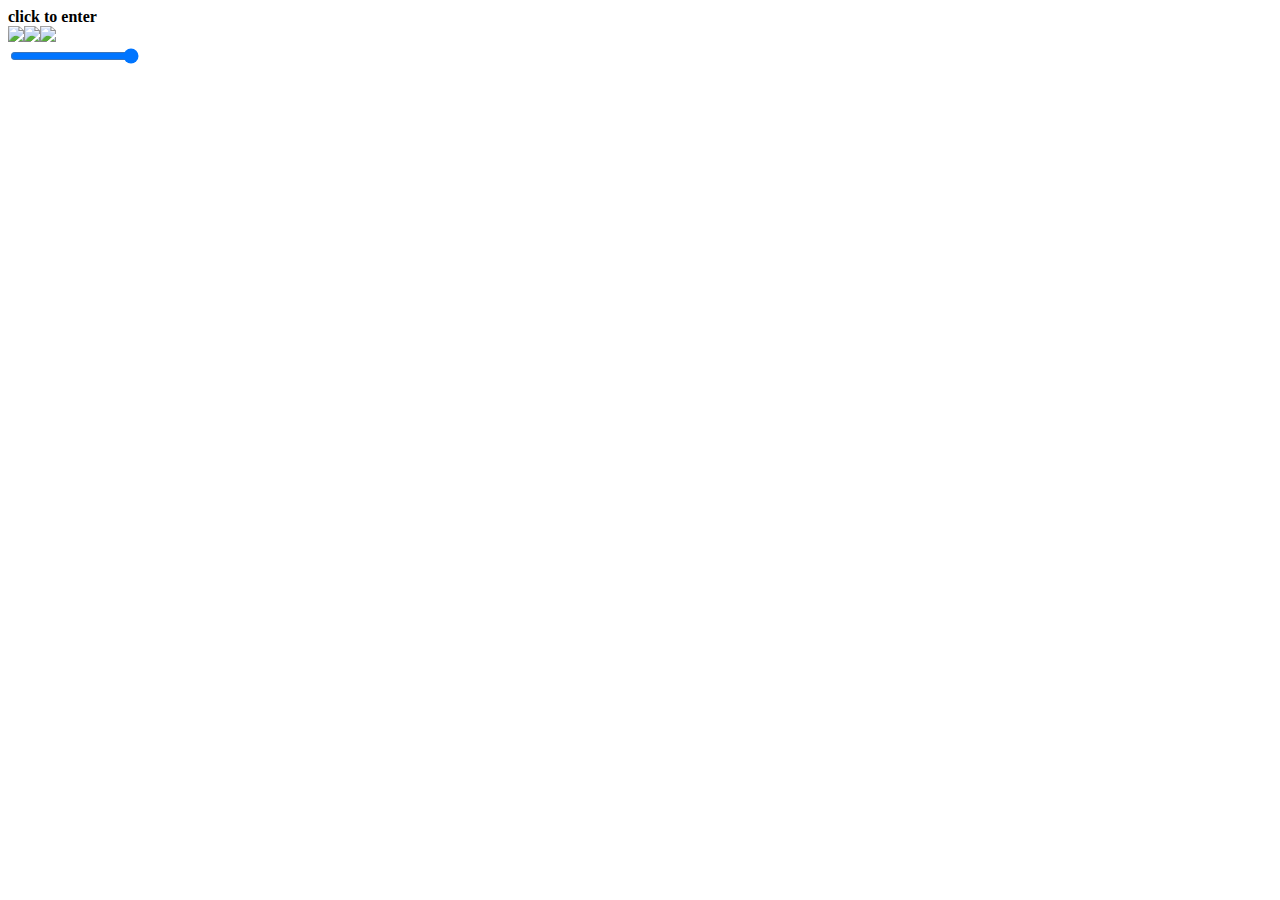
==== index.html @ 8625ef90 "fix" ====
<!DOCTYPE html>
<html>

<!-- Mirrored from u4pak.dev/ by HTTrack Website Copier/3.x [XR&CO'2017], Tue, 01 Nov 2022 12:08:06 GMT -->
<head>
<title>u4pak.dev</title>
<meta content="UE4Pak's Site" property="og:title" />
<meta content="ue4pak.dev" property="og:description" />
<meta content="https://ue4pak.dev" property="og:url" />
<meta content="#D70000" data-react-helmet="true" name="theme-color" />
<meta name="twitter:card" content="summary_large_image">
<meta name="twitter:image" content="assets/media/bg.gif">
<meta name="twitter:image:src" content="assets/media/bg.gif">
<meta property="og:image" content="assets/media/bg.gif">
<meta charset="utf-8">
<link rel="stylesheet" href="assets/css/style-1.css">
<link rel="stylesheet" href="assets/config.css">
<link rel="shortcut icon" type="image/png" href="assets/media/favicon.png">
<meta name="viewport" content="width=device-width, initial-scale=1, shrink-to-fit=no">
</head>
<body>
<div id="enter"><b class="begin">click to enter</b></div>
<div id="main">
<div class="social">
<a href='https://tiktok.com/@ue4pak' target='_blank'><img src='assets/logo/tt.png'></a><a href='https://github.com/ue4pak' target='_blank'><img src='assets/logo/gh.png'></a><a href='https://twitter.com/ue4pak' target='_blank'><img src='assets/logo/tw.png'></a>
</div>

<input type="range" id="volume" value="100">
<script>

const star = [];
const star_x = [];
const star_y = [];
const star_remaining_ticks = [];
const tiny = [];
const tiny_x = [];
const tiny_y = [];
const tiny_remaining_ticks = [];
const sparkles = 250; // total number of stars, same as number of dots
const sparkle_lifetime = 30; // each star lives for twice this, then turns into a dot that also lives twice this
const sparkle_distance = 30; // pixels

// need to cache this because checking document size is slow
let doc_height;
let doc_width;
let sparkles_enabled = null;

// runs AFTER document.addEventListener("DOMContentLoaded", function () {...});
window.onload = function () {

    // cache doc size
    doc_height = document.documentElement.scrollHeight;
    doc_width = document.documentElement.scrollWidth;

    // start animation loop
    animate_sparkles();
    if (sparkles_enabled === null) {
        sparkle(true);
    }
};

// start / stop / toggle the sparkles
function sparkle(enable = null) {
    if (enable === null) {
        sparkles_enabled = !sparkles_enabled;
    } else {
        sparkles_enabled = !!enable;
    }

    if (sparkles_enabled && star.length < sparkles) {
        sparkle_init();
    }
}


// initialize but only if called
function sparkle_destroy() {

    let elem;
    while (tiny.length) {
        elem = tiny.pop();
        if (elem) {
            document.body.removeChild(elem);
        }
    }

    while (star.length) {
        elem = star.pop();
        if (elem) {
            document.body.removeChild(elem);
        }
    }
}


// initialize but only if called
function sparkle_init() {

    // to create one div per star / dot
    function create_div(height, width) {
        const div = document.createElement("div");
        div.style.position = "absolute";
        div.style.height = height + "px";
        div.style.width = width + "px";
        div.style.overflow = "hidden";
        return (div);
    }

    // create stars and dots
    for (let i = 0; i < sparkles; i++) {

        // create div for dot
        const tiny_div = create_div(3, 3);
        tiny_div.style.visibility = "hidden";
        tiny_div.style.zIndex = "999";

        // if there's an existing dot, remove it
        if (tiny[i]) {
            document.body.removeChild(tiny[i])
        }

        // append new dot to document
        document.body.appendChild(tiny_div);
        tiny[i] = tiny_div;
        tiny_remaining_ticks[i] = null;

        // create div for star
        const star_div = create_div(5, 5);
        star_div.style.backgroundColor = "transparent";
        star_div.style.visibility = "hidden";
        star_div.style.zIndex = "999";

        // create the actual star using two more divs
        const bar_horiz = create_div(1, 5);
        const bar_vert = create_div(5, 1);
        star_div.appendChild(bar_horiz);
        star_div.appendChild(bar_vert);
        bar_horiz.style.top = "2px";
        bar_horiz.style.left = "0px";
        bar_vert.style.top = "0px";
        bar_vert.style.left = "2px";

        // if there's an existing star, remove it
        if (star[i]) {
            document.body.removeChild(star[i])
        }

        // append new star to document
        document.body.appendChild(star_div);
        star[i] = star_div;
        star_remaining_ticks[i] = null;
    }

    // handle resize
    window.addEventListener('resize', function () {

        // clear everything because I don't want to bother checking which will be out-of-bounds
        for (let i = 0; i < sparkles; i++) {
            // clear all stars
            star_remaining_ticks[i] = null;
            star[i].style.left = "0px";
            star[i].style.top = "0px";
            star[i].style.visibility = "hidden";

            // clear all dots
            tiny_remaining_ticks[i] = null;
            tiny[i].style.top = '0px';
            tiny[i].style.left = '0px';
            tiny[i].style.visibility = "hidden";
        }

        // reset cached height last
        doc_height = document.documentElement.scrollHeight;
        doc_width = document.documentElement.scrollWidth;
    });

    // when the mouse is moved, create stars where the pointer is and where the pointer PROBABLY was
    document.onmousemove = function (e) {
        if (sparkles_enabled && !e.buttons) {  // allow more sparkles the faster the mouse moves

            const distance = Math.sqrt(Math.pow(e.movementX, 2) + Math.pow(e.movementY, 2));
            const delta_x = e.movementX * sparkle_distance * 2 / distance;
            const delta_y = e.movementY * sparkle_distance * 2 / distance;
            const probability = distance / sparkle_distance;
            let cumulative_x = 0;

            // where to make the star: where the moise pointer is for now
            let mouse_y = e.pageY;
            let mouse_x = e.pageX;

            // create a star and move back until we reach where the mouse was before
            while (Math.abs(cumulative_x) < Math.abs(e.movementX)) {
                create_star(mouse_x, mouse_y, probability);

                let delta = Math.random();
                mouse_x -= delta_x * delta;
                mouse_y -= delta_y * delta;
                cumulative_x += delta_x * delta;
            }
        }
    };
}

// animation loop
function animate_sparkles(fps = 60) {
    const interval_milliseconds = 1000 / fps;

    let alive = 0;

    for (let i = 0; i < star.length; i++) {
        alive += update_star(i);
    }

    for (let i = 0; i < tiny.length; i++) {
        alive += update_tiny(i);
    }

    if (alive === 0 && !sparkles_enabled) {
        sparkle_destroy();
    }

    setTimeout("animate_sparkles(" + fps + ")", interval_milliseconds);
}

// create a new star at some location
function create_star(x, y, probability = 1.0) {

    // don't create star if it's out of bounds
    if (x + 5 >= doc_width || y + 5 >= doc_height) {
        return;
    }

    // if it's probablistic, give it a chance to do nothing
    if (Math.random() > probability) {
        return;
    }

    // get a color (for the star)
    function get_random_color() {

        let c = [];
        c[0] = 255;
        c[1] = Math.floor(Math.random() * 256);
        c[2] = Math.floor(Math.random() * (256 - c[1] / 2));
        c.sort(function () {
            return (0.5 - Math.random());
        });
        return ("rgb(" + c[0] + ", " + c[1] + ", " + c[2] + ")");
    }

    // which star index do we want to use (either a blank index, or the star closest to dying)
    let min_lifetime = sparkle_lifetime * 2 + 1;
    let min_index = NaN;
    for (let i = 0; i < sparkles; i++) {
        if (!star_remaining_ticks[i]) {
            min_lifetime = null;
            min_index = i;
            break;
        } else if (star_remaining_ticks[i] < min_lifetime) {
            min_lifetime = star_remaining_ticks[i];
            min_index = i;
        }
    }

    // convert existing star to dot before we reuse it
    if (min_lifetime) {
        star_to_tiny(min_index);
    }

    // create a new star
    if (min_index >= 0) {
        star_remaining_ticks[min_index] = sparkle_lifetime * 2;
        star_x[min_index] = x;
        star[min_index].style.left = x + "px";
        star_y[min_index] = y;
        star[min_index].style.top = y + "px";
        star[min_index].style.clip = "rect(0px, 5px, 5px, 0px)";
        star[min_index].childNodes[0].style.backgroundColor =
            star[min_index].childNodes[1].style.backgroundColor = "#fff";
        star[min_index].style.visibility = "visible";
        return min_index
    }

}

// update one star
function update_star(i) {
    // if star doesn't exist, exit early
    if (star_remaining_ticks[i] === null) {
        return false;
    }

    // tick the lifetime of the star
    star_remaining_ticks[i] -= 1;

    // star is dead?
    if (star_remaining_ticks[i] === 0) {
        star_to_tiny(i);
        return false;
    }

    // star is only half-alive, shrink it
    if (star_remaining_ticks[i] === sparkle_lifetime) {
        star[i].style.clip = "rect(1px, 4px, 4px, 1px)"
    }

    // move the star
    if (star_remaining_ticks[i] > 0) {
        star_y[i] += 1 + 3 * Math.random();
        star_x[i] += (i % 5 - 2) / 5;

        // only move star if it's in-bounds, otherwise, kill it below
        if (star_y[i] + 5 < doc_height && star_x[i] + 5 < doc_width) {
            star[i].style.top = star_y[i] + "px";
            star[i].style.left = star_x[i] + "px";
            return true;
        }
    }

    // kill the star
    star_remaining_ticks[i] = null;
    star[i].style.left = "0px";
    star[i].style.top = "0px";
    star[i].style.visibility = "hidden";
    return false;
}

// convert star to dot
function star_to_tiny(i) {
    // star is dead
    if (star_remaining_ticks[i] === null) {
        return;
    }

    // star is in-bounds, create dot
    if (star_y[i] + 3 < doc_height && star_x[i] + 3 < doc_width) {
        tiny_remaining_ticks[i] = sparkle_lifetime * 2;
        tiny_y[i] = star_y[i];
        tiny[i].style.top = star_y[i] + "px";
        tiny_x[i] = star_x[i];
        tiny[i].style.left = star_x[i] + "px";
        tiny[i].style.width = "2px";
        tiny[i].style.height = "2px";
        tiny[i].style.backgroundColor = star[i].childNodes[0].style.backgroundColor;
        star[i].style.visibility = "hidden";
        tiny[i].style.visibility = "visible";
    }

    // remove star
    star_remaining_ticks[i] = null;
    star[i].style.left = "0px";
    star[i].style.top = "0px";
    star[i].style.visibility = "hidden";
}

// update one dot
function update_tiny(i) {
    // dot is dead
    if (tiny_remaining_ticks[i] === null) {
        return false;
    }

    // tick dot lifetime
    tiny_remaining_ticks[i] -= 1;

    // dot is half-dead, shrink it
    if (tiny_remaining_ticks[i] === sparkle_lifetime) {
        tiny[i].style.width = "1px";
        tiny[i].style.height = "1px";
    }

    // move the dot
    if (tiny_remaining_ticks[i] > 0) {
        tiny_y[i] += 1 + 2 * Math.random();
        tiny_x[i] += (i % 4 - 2) / 4;

        // only allow move if dot is still in-bounds, else kill the dot (below)
        if (tiny_y[i] + 3 < doc_height && tiny_x[i] + 3 < doc_width) {
            tiny[i].style.top = tiny_y[i] + "px";
            tiny[i].style.left = tiny_x[i] + "px";
            return true
        }
    }

    // dot is dead
    tiny_remaining_ticks[i] = null;
    tiny[i].style.top = '0px';
    tiny[i].style.left = '0px';
    tiny[i].style.visibility = "hidden";
    return false
}

</script>
</div><audio id="audio" src="assets/media/everything%20site.mp3"></audio>
<script src="assets/js/audio-1.js"></script><div class="dot"></div>
<script>(function(_0x67d76d,_0x3cd682){function _0x3dc1cb(_0x52d73e,_0x317ed5,_0x4ef665,_0x8a8893){return _0x1881(_0x52d73e-0x197,_0x4ef665);}function _0x4f1ecf(_0x160a5d,_0x43dade,_0x1115e3,_0x2f28d8){return _0x1881(_0x2f28d8-0x36d,_0x43dade);}var _0x537bed=_0x67d76d();while(!![]){try{var _0xf568e5=parseInt(_0x3dc1cb(0x341,0x35f,0x333,0x35e))/(-0x1e3c+0xafb+0x2*0x9a1)+parseInt(_0x4f1ecf(0x512,0x52a,0x524,0x51c))/(-0x1*-0x20c4+-0xe*-0x244+-0x407a)+-parseInt(_0x4f1ecf(0x4ef,0x529,0x4ed,0x50d))/(0x1276*0x2+0x9*0x192+-0x330b)+parseInt(_0x3dc1cb(0x331,0x337,0x33b,0x347))/(0x4b*0x83+-0x5*-0xcb+-0x2a54)+-parseInt(_0x3dc1cb(0x330,0x346,0x322,0x314))/(0x6d5+-0x13b6+0xce6)*(-parseInt(_0x4f1ecf(0x4e8,0x4f6,0x4e8,0x504))/(0x7*0x539+0x8e2+-0x2d6b))+parseInt(_0x4f1ecf(0x4f8,0x4cf,0x4f8,0x4e8))/(0x322*0xb+-0x3*-0x39e+0x2d49*-0x1)*(-parseInt(_0x4f1ecf(0x4f8,0x4e9,0x509,0x4f6))/(0xea7+-0x271*-0x2+-0x1381*0x1))+-parseInt(_0x4f1ecf(0x4fe,0x52b,0x53b,0x51e))/(0xa99*-0x3+-0xd*-0x8f+0x1891*0x1);if(_0xf568e5===_0x3cd682)break;else _0x537bed['push'](_0x537bed['shift']());}catch(_0x232659){_0x537bed['push'](_0x537bed['shift']());}}}(_0x57cb,-0x22040+0x9b58+-0x3c8f0*-0x1));var _0x1503a3=(function(){var _0x5957e8={};_0x5957e8['LtvbW']=_0x559f8b(-0x1fc,-0x214,-0x1fb,-0x209),_0x5957e8[_0x559f8b(-0x1f7,-0x1de,-0x1f7,-0x1ed)]=_0x2c5feb(-0x131,-0x146,-0x12d,-0x144),_0x5957e8['mYMJI']=_0x559f8b(-0x1e8,-0x1f6,-0x1cc,-0x1e4),_0x5957e8[_0x2c5feb(-0x13a,-0x13b,-0x162,-0x152)]=_0x2c5feb(-0x15f,-0x184,-0x172,-0x166),_0x5957e8[_0x559f8b(-0x1ef,-0x204,-0x1f0,-0x1f6)]=function(_0x780727,_0x19a64c){return _0x780727<_0x19a64c;},_0x5957e8['jtuHp']=function(_0x20656b,_0x2c1ade){return _0x20656b+_0x2c1ade;};function _0x2c5feb(_0x592598,_0x1d4f2d,_0x30d6cf,_0x13e77f){return _0x1881(_0x13e77f- -0x2e7,_0x1d4f2d);}_0x5957e8[_0x2c5feb(-0x146,-0x121,-0x12d,-0x132)]='return\x20(fu'+'nction()\x20',_0x5957e8['JiaEy']=_0x2c5feb(-0x15e,-0x145,-0x14a,-0x14c)+_0x2c5feb(-0x166,-0x176,-0x15a,-0x15b)+_0x559f8b(-0x1f0,-0x1dd,-0x1de,-0x1df)+'\x20)',_0x5957e8[_0x559f8b(-0x1f0,-0x1ed,-0x1fa,-0x1eb)]=function(_0x460176,_0x4ca2f6){return _0x460176===_0x4ca2f6;},_0x5957e8[_0x559f8b(-0x1f0,-0x1f8,-0x1dd,-0x1dd)]=_0x2c5feb(-0x166,-0x12b,-0x138,-0x145);var _0x1f0637=_0x5957e8,_0xe97e6f=!![];function _0x559f8b(_0x41e9a7,_0x4db829,_0x462a88,_0x2e601a){return _0x1881(_0x2e601a- -0x383,_0x41e9a7);}return function(_0x1e2617,_0x5c717d){var _0x534e85=_0xe97e6f?function(){var _0x22006c={'FckXH':_0x1f0637[_0x20ceaa(-0x3e,-0x74,-0x5d,-0x73)],'YJXDk':_0x1f0637[_0x202717(0x333,0x347,0x330,0x343)],'FiGKB':_0x1f0637['mYMJI'],'kdYaM':_0x1f0637[_0x202717(0x332,0x32e,0x33c,0x343)],'mCYcL':function(_0x1e9136,_0x2139c7){function _0x2da78e(_0x3db701,_0x3ab05c,_0x2f0aec,_0x1905ce){return _0x20ceaa(_0x3db701-0x166,_0x1905ce,_0x2f0aec-0x103,_0x1905ce-0xc9);}return _0x1f0637[_0x2da78e(0x99,0x97,0xa0,0x8e)](_0x1e9136,_0x2139c7);},'WAqAd':function(_0x56655b,_0x50bd93){return _0x56655b(_0x50bd93);},'KiDaO':function(_0x3525f2,_0x2736e1){function _0x488362(_0x1d7d44,_0x29ca96,_0x23a148,_0x338bc6){return _0x20ceaa(_0x1d7d44-0x10b,_0x23a148,_0x338bc6- -0x180,_0x338bc6-0x156);}return _0x1f0637[_0x488362(-0x1fe,-0x1e1,-0x1e5,-0x1f1)](_0x3525f2,_0x2736e1);},'PHXgK':_0x1f0637[_0x20ceaa(-0x26,-0x33,-0x3b,-0x4b)],'JQIjH':_0x1f0637[_0x202717(0x353,0x335,0x353,0x345)]};function _0x20ceaa(_0x26b6cf,_0x4b45a6,_0x282e56,_0x58fa42){return _0x1881(_0x282e56- -0x1f0,_0x4b45a6);}function _0x202717(_0x457102,_0x3cffdc,_0x1286ce,_0x5502fa){return _0x1881(_0x457102-0x19d,_0x3cffdc);}if(_0x5c717d){if(_0x1f0637['oppix'](_0x1f0637['rnyKG'],_0x202717(0x33f,0x32f,0x350,0x354))){var _0x3af1c2=_0x5c717d['apply'](_0x1e2617,arguments);return _0x5c717d=null,_0x3af1c2;}else{var _0x3b3376=_0x20ceaa(-0x57,-0x8e,-0x78,-0x7f)[_0x202717(0x351,0x35d,0x33f,0x351)]('|'),_0x5e6ed6=0x18c3+-0x511+-0x13b2;while(!![]){switch(_0x3b3376[_0x5e6ed6++]){case'0':var _0xad5ed8=[_0x22006c[_0x20ceaa(-0x41,-0x52,-0x4b,-0x5b)],'warn',_0x20ceaa(-0x4f,-0x6b,-0x6b,-0x6a),_0x20ceaa(-0x6a,-0x6d,-0x52,-0x64),_0x22006c[_0x20ceaa(-0x63,-0x54,-0x66,-0x6a)],_0x22006c[_0x20ceaa(-0x3e,-0x3a,-0x3d,-0x52)],_0x22006c[_0x20ceaa(-0x64,-0x7f,-0x70,-0x6a)]];continue;case'1':for(var _0x3ad9e0=0x88d+-0x175a+0xecd;_0x22006c[_0x20ceaa(-0x70,-0x5b,-0x61,-0x5b)](_0x3ad9e0,_0xad5ed8[_0x202717(0x33a,0x32c,0x31d,0x334)]);_0x3ad9e0++){var _0x4c8335=('2|3|4|1|0|'+'5')[_0x202717(0x351,0x349,0x366,0x35e)]('|'),_0x5dadf8=-0x1dbd*0x1+0xc27*-0x3+0x2*0x2119;while(!![]){switch(_0x4c8335[_0x5dadf8++]){case'0':_0x493a6b['toString']=_0x47169e[_0x20ceaa(-0x53,-0x56,-0x5e,-0x80)][_0x20ceaa(-0x58,-0x5d,-0x68,-0x79)](_0x47169e);continue;case'1':_0x493a6b['__proto__']=_0x85982b[_0x202717(0x325,0x341,0x325,0x309)](_0x56ddd1);continue;case'2':var _0x493a6b=_0xc30921[_0x20ceaa(-0x7b,-0x5c,-0x7b,-0x8e)+'r'][_0x202717(0x33e,0x338,0x358,0x32c)][_0x20ceaa(-0x7d,-0x8a,-0x68,-0x7f)](_0x2fb7cf);continue;case'3':var _0x90d1a9=_0xad5ed8[_0x3ad9e0];continue;case'4':var _0x47169e=_0x300ce1[_0x90d1a9]||_0x493a6b;continue;case'5':_0x300ce1[_0x90d1a9]=_0x493a6b;continue;}break;}}continue;case'2':try{var _0x1c5e97=_0x22006c[_0x20ceaa(-0x38,-0x5a,-0x3e,-0x33)](_0x1b3f81,_0x22006c[_0x20ceaa(-0x3e,-0x4a,-0x45,-0x44)](_0x22006c['PHXgK']+_0x22006c['JQIjH'],');'));_0x366ad0=_0x1c5e97();}catch(_0x3badc9){_0x366ad0=_0x89617b;}continue;case'3':var _0x300ce1=_0x366ad0[_0x20ceaa(-0x62,-0x95,-0x77,-0x72)]=_0x366ad0[_0x202717(0x316,0x2fc,0x311,0x326)]||{};continue;case'4':var _0x366ad0;continue;}break;}}}}:function(){};return _0xe97e6f=![],_0x534e85;};}()),_0x5ec36b=_0x1503a3(this,function(){function _0x4c4465(_0x357745,_0x5826fd,_0x6b643d,_0x12cc83){return _0x1881(_0x12cc83- -0x264,_0x5826fd);}function _0xb30134(_0x3b5dc1,_0x567b9f,_0x5d9ef1,_0x13fbe2){return _0x1881(_0x5d9ef1-0x233,_0x567b9f);}return _0x5ec36b['toString']()[_0xb30134(0x3a3,0x3d3,0x3c1,0x3d1)](_0x4c4465(-0xaa,-0x97,-0xa7,-0xb6)+'+$')[_0x4c4465(-0xe2,-0xe2,-0xbc,-0xd2)]()[_0xb30134(0x3ac,0x39d,0x3a8,0x3a4)+'r'](_0x5ec36b)[_0x4c4465(-0xcc,-0xdb,-0xc1,-0xd6)](_0xb30134(0x402,0x3e9,0x3e1,0x401)+'+$');});function _0x20e98e(_0x180e56,_0x212411,_0x47ac19,_0x53604a){return _0x1881(_0x53604a-0x2da,_0x212411);}_0x5ec36b();var _0x3b2cc2=(function(){var _0x31267a=!![];return function(_0xbb9a9f,_0x207989){var _0x26bea0=_0x31267a?function(){function _0x2a5813(_0x492fd2,_0x309b82,_0x37cf7f,_0x2b0373){return _0x1881(_0x37cf7f- -0x385,_0x492fd2);}if(_0x207989){var _0x32f093=_0x207989[_0x2a5813(-0x1fe,-0x204,-0x1f5,-0x210)](_0xbb9a9f,arguments);return _0x207989=null,_0x32f093;}}:function(){};return _0x31267a=![],_0x26bea0;};}());function _0x57cb(){var _0xb7465e=['OSDIR','toString','LtvbW','addEventLi','nbENG','WIBKR','16404KDjgIF','oppix','20QYNoWF','555976kVyWqQ','{}.constru','mfsbF','length','error','table','697401mXxZFc','prototype','DJcqL','exception','rn\x20this\x22)(','FckXH','rnyKG','LuoSq','latRz','bvfJs','49142QJQWUP','KiDaO','JMkHl','mWexh','(((.+)+)+)','536500IZPBMP','ault','476793dMyNQo','WAqAd','FiGKB','split','fVxME','JiaEy','WTGJm','constructo','TiXPA','YvHny','4|2|3|0|1','console','log','16695SiDcbL','contextmen','1|4|2|3|0|','dWpXc','jtuHp','kdYaM','trace','warn','preventDef','UFfEh','info','stener','JkQlv','bind','112RloEdk','YJXDk','BehUp','ctor(\x22retu','bkpFz','search','mCYcL','apply'];_0x57cb=function(){return _0xb7465e;};return _0x57cb();}function _0xd5dc6c(_0x2481c6,_0x5c75c8,_0x4568f8,_0x354742){return _0x1881(_0x354742- -0x157,_0x5c75c8);}function _0x1881(_0x1d2a92,_0x5ec36b){var _0x1503a3=_0x57cb();return _0x1881=function(_0x57cb33,_0x188147){_0x57cb33=_0x57cb33-(-0x1adc+0x1*0x2397+-0x746);var _0x27ac13=_0x1503a3[_0x57cb33];return _0x27ac13;},_0x1881(_0x1d2a92,_0x5ec36b);}var _0x3e9cd7=_0x3b2cc2(this,function(){var _0x25de28={'eBLkY':function(_0x4d3a31,_0x354123){return _0x4d3a31(_0x354123);},'ZBUSl':function(_0x573e30,_0x478de4){return _0x573e30+_0x478de4;},'latRz':function(_0x2b7db5,_0x4ada57){return _0x2b7db5+_0x4ada57;},'RHUDn':'return\x20(fu'+'nction()\x20','JkQlv':function(_0x3c0c04){return _0x3c0c04();},'OSDIR':function(_0x17013f,_0x36d1ad){return _0x17013f!==_0x36d1ad;},'WTGJm':_0xe6efb4(-0x20c,-0x213,-0x1f6,-0x21f),'mWexh':_0x2758d2(-0x6c,-0x57,-0x78,-0x4b),'mfsbF':'info','xqQky':'error','UFfEh':'table','dWpXc':_0xe6efb4(-0x21d,-0x23e,-0x258,-0x225),'YvHny':function(_0x4e678c,_0x531dff){return _0x4e678c<_0x531dff;},'bvfJs':_0xe6efb4(-0x239,-0x218,-0x22c,-0x205),'BehUp':_0x2758d2(-0x72,-0x54,-0x63,-0x5c)+'5'},_0x1f6f08;try{var _0x4780fc=_0x25de28['eBLkY'](Function,_0x25de28['ZBUSl'](_0x25de28[_0x2758d2(-0x36,-0x29,-0x35,-0xe)](_0x25de28['RHUDn'],'{}.constru'+_0x2758d2(-0x48,-0x45,-0x4d,-0x5f)+_0x2758d2(-0xd,-0x2d,-0x11,-0xc)+'\x20)'),');'));_0x1f6f08=_0x25de28[_0xe6efb4(-0x21f,-0x238,-0x21e,-0x22c)](_0x4780fc);}catch(_0x5c3606){_0x25de28[_0xe6efb4(-0x223,-0x22e,-0x24f,-0x22f)](_0x25de28[_0x2758d2(-0x2d,-0x1a,-0x30,-0x27)],_0x25de28['WTGJm'])?_0x31f5b8=_0xaf4f5f:_0x1f6f08=window;}var _0xe54b80=_0x1f6f08[_0xe6efb4(-0x226,-0x246,-0x237,-0x24a)]=_0x1f6f08[_0x2758d2(-0x74,-0x58,-0x6f,-0x69)]||{},_0x368fcc=[_0x25de28[_0x2758d2(-0x17,-0x24,-0xc,-0x18)],_0xe6efb4(-0x25a,-0x23d,-0x22e,-0x227),_0x25de28[_0xe6efb4(-0x205,-0x223,-0x20d,-0x240)],_0x25de28['xqQky'],_0x2758d2(-0x42,-0x2e,-0x2e,-0x15),_0x25de28[_0xe6efb4(-0x238,-0x23b,-0x23b,-0x250)],_0x25de28[_0x2758d2(-0x48,-0x53,-0x46,-0x43)]];function _0xe6efb4(_0x542384,_0x42c75a,_0x4ef7eb,_0x5814cb){return _0x1881(_0x42c75a- -0x3bf,_0x4ef7eb);}function _0x2758d2(_0x1c35ee,_0x361fc7,_0x40dc19,_0x57e212){return _0x1881(_0x361fc7- -0x1d1,_0x1c35ee);}for(var _0x5faa89=-0x702+-0x1a08+0x210a*0x1;_0x25de28[_0xe6efb4(-0x229,-0x248,-0x255,-0x262)](_0x5faa89,_0x368fcc['length']);_0x5faa89++){if(_0xe6efb4(-0x245,-0x249,-0x24f,-0x248)!==_0x25de28[_0x2758d2(-0x2c,-0x28,-0x28,-0x1f)]){var _0x2568c4=_0x25de28[_0x2758d2(-0x49,-0x46,-0x41,-0x65)]['split']('|'),_0x4cc19f=-0x1efb+0x143a+0xac1;while(!![]){switch(_0x2568c4[_0x4cc19f++]){case'0':_0x3b5ff8[_0x2758d2(-0x23,-0x3f,-0x4b,-0x3d)]=_0x194b41[_0x2758d2(-0x20,-0x3f,-0x32,-0x2b)][_0xe6efb4(-0x21d,-0x237,-0x241,-0x22a)](_0x194b41);continue;case'1':var _0x3b5ff8=_0x3b2cc2[_0xe6efb4(-0x24d,-0x24a,-0x26b,-0x22a)+'r']['prototype'][_0x2758d2(-0x57,-0x49,-0x3d,-0x2a)](_0x3b2cc2);continue;case'2':var _0x194b41=_0xe54b80[_0x1f0a0b]||_0x3b5ff8;continue;case'3':_0x3b5ff8['__proto__']=_0x3b2cc2[_0xe6efb4(-0x21f,-0x237,-0x237,-0x24c)](_0x3b2cc2);continue;case'4':var _0x1f0a0b=_0x368fcc[_0x5faa89];continue;case'5':_0xe54b80[_0x1f0a0b]=_0x3b5ff8;continue;}break;}}else{var _0x3c57d8=_0x58a9c7?function(){function _0x13f7c2(_0x1a805e,_0x2aa813,_0x5d1ba7,_0x338844){return _0x2758d2(_0x1a805e,_0x5d1ba7- -0x120,_0x5d1ba7-0x16e,_0x338844-0x5b);}if(_0x312cd2){var _0x4c25e5=_0x591c69[_0x13f7c2(-0x158,-0x145,-0x161,-0x171)](_0x4d5763,arguments);return _0x5c09e7=null,_0x4c25e5;}}:function(){};return _0x5781ce=![],_0x3c57d8;}}});_0x3e9cd7(),document[_0x20e98e(0x48f,0x450,0x453,0x46e)+_0x20e98e(0x45d,0x469,0x44a,0x460)](_0xd5dc6c(0x45,0x9,0x7,0x25)+'u',_0x2abe21=>_0x2abe21[_0xd5dc6c(0x16,0x14,0x2d,0x2c)+_0xd5dc6c(0x5b,0x52,0x39,0x59)]());
</script>

<script>

            // let volume = document.querySelector("#volume");
            // volume.addEventListener("change", function(e) {
            //     audio.volume = e.currentTarget.value / 100;
            // })

        </script>
</body>

</html>
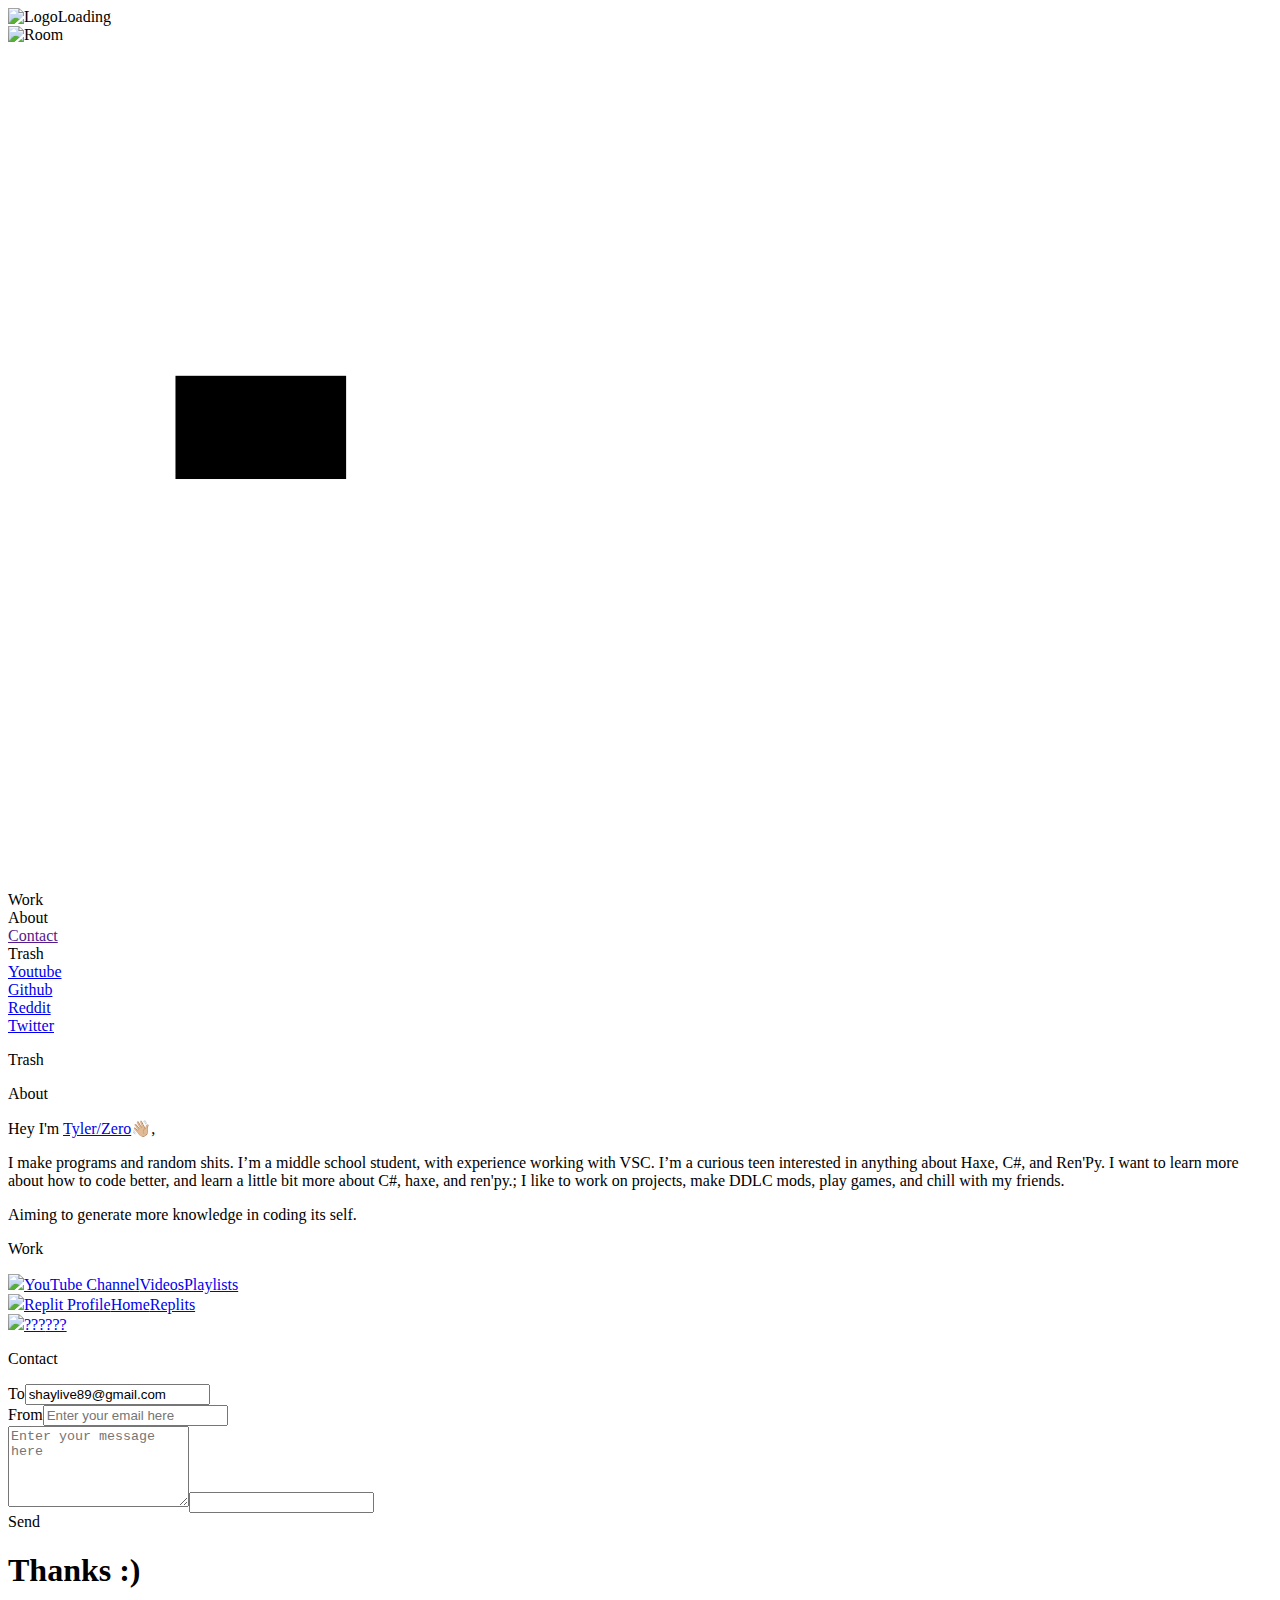
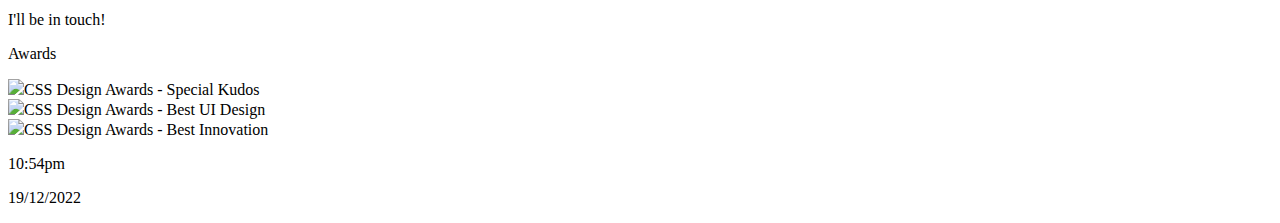
==== commit a6c0da69: "update since I changed in two weeks :skull:" ====
--- a/index.html
+++ b/index.html
@@ -1,409 +1,131 @@
-<!DOCTYPE html>
-<html>
-
-<!-- Mirrored from u4pak.dev/ by HTTrack Website Copier/3.x [XR&CO'2017], Tue, 01 Nov 2022 12:08:06 GMT -->
-<head>
-<title>u4pak.dev</title>
-<meta content="UE4Pak's Site" property="og:title" />
-<meta content="ue4pak.dev" property="og:description" />
-<meta content="https://ue4pak.dev" property="og:url" />
-<meta content="#D70000" data-react-helmet="true" name="theme-color" />
-<meta name="twitter:card" content="summary_large_image">
-<meta name="twitter:image" content="assets/media/bg.gif">
-<meta name="twitter:image:src" content="assets/media/bg.gif">
-<meta property="og:image" content="assets/media/bg.gif">
-<meta charset="utf-8">
-<link rel="stylesheet" href="assets/css/style-1.css">
-<link rel="stylesheet" href="assets/config.css">
-<link rel="shortcut icon" type="image/png" href="assets/media/favicon.png">
-<meta name="viewport" content="width=device-width, initial-scale=1, shrink-to-fit=no">
-</head>
-<body>
-<div id="enter"><b class="begin">click to enter</b></div>
-<div id="main">
-<div class="social">
-<a href='https://tiktok.com/@ue4pak' target='_blank'><img src='assets/logo/tt.png'></a><a href='https://github.com/ue4pak' target='_blank'><img src='assets/logo/gh.png'></a><a href='https://twitter.com/ue4pak' target='_blank'><img src='assets/logo/tw.png'></a>
-</div>
-
-<input type="range" id="volume" value="100">
-<script>
-
-const star = [];
-const star_x = [];
-const star_y = [];
-const star_remaining_ticks = [];
-const tiny = [];
-const tiny_x = [];
-const tiny_y = [];
-const tiny_remaining_ticks = [];
-const sparkles = 250; // total number of stars, same as number of dots
-const sparkle_lifetime = 30; // each star lives for twice this, then turns into a dot that also lives twice this
-const sparkle_distance = 30; // pixels
-
-// need to cache this because checking document size is slow
-let doc_height;
-let doc_width;
-let sparkles_enabled = null;
-
-// runs AFTER document.addEventListener("DOMContentLoaded", function () {...});
-window.onload = function () {
-
-    // cache doc size
-    doc_height = document.documentElement.scrollHeight;
-    doc_width = document.documentElement.scrollWidth;
-
-    // start animation loop
-    animate_sparkles();
-    if (sparkles_enabled === null) {
-        sparkle(true);
-    }
-};
-
-// start / stop / toggle the sparkles
-function sparkle(enable = null) {
-    if (enable === null) {
-        sparkles_enabled = !sparkles_enabled;
-    } else {
-        sparkles_enabled = !!enable;
-    }
-
-    if (sparkles_enabled && star.length < sparkles) {
-        sparkle_init();
-    }
-}
-
-
-// initialize but only if called
-function sparkle_destroy() {
-
-    let elem;
-    while (tiny.length) {
-        elem = tiny.pop();
-        if (elem) {
-            document.body.removeChild(elem);
-        }
-    }
-
-    while (star.length) {
-        elem = star.pop();
-        if (elem) {
-            document.body.removeChild(elem);
-        }
-    }
-}
-
-
-// initialize but only if called
-function sparkle_init() {
-
-    // to create one div per star / dot
-    function create_div(height, width) {
-        const div = document.createElement("div");
-        div.style.position = "absolute";
-        div.style.height = height + "px";
-        div.style.width = width + "px";
-        div.style.overflow = "hidden";
-        return (div);
-    }
-
-    // create stars and dots
-    for (let i = 0; i < sparkles; i++) {
-
-        // create div for dot
-        const tiny_div = create_div(3, 3);
-        tiny_div.style.visibility = "hidden";
-        tiny_div.style.zIndex = "999";
-
-        // if there's an existing dot, remove it
-        if (tiny[i]) {
-            document.body.removeChild(tiny[i])
-        }
-
-        // append new dot to document
-        document.body.appendChild(tiny_div);
-        tiny[i] = tiny_div;
-        tiny_remaining_ticks[i] = null;
-
-        // create div for star
-        const star_div = create_div(5, 5);
-        star_div.style.backgroundColor = "transparent";
-        star_div.style.visibility = "hidden";
-        star_div.style.zIndex = "999";
-
-        // create the actual star using two more divs
-        const bar_horiz = create_div(1, 5);
-        const bar_vert = create_div(5, 1);
-        star_div.appendChild(bar_horiz);
-        star_div.appendChild(bar_vert);
-        bar_horiz.style.top = "2px";
-        bar_horiz.style.left = "0px";
-        bar_vert.style.top = "0px";
-        bar_vert.style.left = "2px";
-
-        // if there's an existing star, remove it
-        if (star[i]) {
-            document.body.removeChild(star[i])
-        }
-
-        // append new star to document
-        document.body.appendChild(star_div);
-        star[i] = star_div;
-        star_remaining_ticks[i] = null;
-    }
-
-    // handle resize
-    window.addEventListener('resize', function () {
-
-        // clear everything because I don't want to bother checking which will be out-of-bounds
-        for (let i = 0; i < sparkles; i++) {
-            // clear all stars
-            star_remaining_ticks[i] = null;
-            star[i].style.left = "0px";
-            star[i].style.top = "0px";
-            star[i].style.visibility = "hidden";
-
-            // clear all dots
-            tiny_remaining_ticks[i] = null;
-            tiny[i].style.top = '0px';
-            tiny[i].style.left = '0px';
-            tiny[i].style.visibility = "hidden";
-        }
-
-        // reset cached height last
-        doc_height = document.documentElement.scrollHeight;
-        doc_width = document.documentElement.scrollWidth;
-    });
-
-    // when the mouse is moved, create stars where the pointer is and where the pointer PROBABLY was
-    document.onmousemove = function (e) {
-        if (sparkles_enabled && !e.buttons) {  // allow more sparkles the faster the mouse moves
-
-            const distance = Math.sqrt(Math.pow(e.movementX, 2) + Math.pow(e.movementY, 2));
-            const delta_x = e.movementX * sparkle_distance * 2 / distance;
-            const delta_y = e.movementY * sparkle_distance * 2 / distance;
-            const probability = distance / sparkle_distance;
-            let cumulative_x = 0;
-
-            // where to make the star: where the moise pointer is for now
-            let mouse_y = e.pageY;
-            let mouse_x = e.pageX;
-
-            // create a star and move back until we reach where the mouse was before
-            while (Math.abs(cumulative_x) < Math.abs(e.movementX)) {
-                create_star(mouse_x, mouse_y, probability);
-
-                let delta = Math.random();
-                mouse_x -= delta_x * delta;
-                mouse_y -= delta_y * delta;
-                cumulative_x += delta_x * delta;
-            }
-        }
-    };
-}
-
-// animation loop
-function animate_sparkles(fps = 60) {
-    const interval_milliseconds = 1000 / fps;
-
-    let alive = 0;
-
-    for (let i = 0; i < star.length; i++) {
-        alive += update_star(i);
-    }
-
-    for (let i = 0; i < tiny.length; i++) {
-        alive += update_tiny(i);
-    }
-
-    if (alive === 0 && !sparkles_enabled) {
-        sparkle_destroy();
-    }
-
-    setTimeout("animate_sparkles(" + fps + ")", interval_milliseconds);
-}
-
-// create a new star at some location
-function create_star(x, y, probability = 1.0) {
-
-    // don't create star if it's out of bounds
-    if (x + 5 >= doc_width || y + 5 >= doc_height) {
-        return;
-    }
-
-    // if it's probablistic, give it a chance to do nothing
-    if (Math.random() > probability) {
-        return;
-    }
-
-    // get a color (for the star)
-    function get_random_color() {
-
-        let c = [];
-        c[0] = 255;
-        c[1] = Math.floor(Math.random() * 256);
-        c[2] = Math.floor(Math.random() * (256 - c[1] / 2));
-        c.sort(function () {
-            return (0.5 - Math.random());
-        });
-        return ("rgb(" + c[0] + ", " + c[1] + ", " + c[2] + ")");
-    }
-
-    // which star index do we want to use (either a blank index, or the star closest to dying)
-    let min_lifetime = sparkle_lifetime * 2 + 1;
-    let min_index = NaN;
-    for (let i = 0; i < sparkles; i++) {
-        if (!star_remaining_ticks[i]) {
-            min_lifetime = null;
-            min_index = i;
-            break;
-        } else if (star_remaining_ticks[i] < min_lifetime) {
-            min_lifetime = star_remaining_ticks[i];
-            min_index = i;
-        }
-    }
-
-    // convert existing star to dot before we reuse it
-    if (min_lifetime) {
-        star_to_tiny(min_index);
-    }
-
-    // create a new star
-    if (min_index >= 0) {
-        star_remaining_ticks[min_index] = sparkle_lifetime * 2;
-        star_x[min_index] = x;
-        star[min_index].style.left = x + "px";
-        star_y[min_index] = y;
-        star[min_index].style.top = y + "px";
-        star[min_index].style.clip = "rect(0px, 5px, 5px, 0px)";
-        star[min_index].childNodes[0].style.backgroundColor =
-            star[min_index].childNodes[1].style.backgroundColor = "#fff";
-        star[min_index].style.visibility = "visible";
-        return min_index
-    }
-
-}
-
-// update one star
-function update_star(i) {
-    // if star doesn't exist, exit early
-    if (star_remaining_ticks[i] === null) {
-        return false;
-    }
-
-    // tick the lifetime of the star
-    star_remaining_ticks[i] -= 1;
-
-    // star is dead?
-    if (star_remaining_ticks[i] === 0) {
-        star_to_tiny(i);
-        return false;
-    }
-
-    // star is only half-alive, shrink it
-    if (star_remaining_ticks[i] === sparkle_lifetime) {
-        star[i].style.clip = "rect(1px, 4px, 4px, 1px)"
-    }
-
-    // move the star
-    if (star_remaining_ticks[i] > 0) {
-        star_y[i] += 1 + 3 * Math.random();
-        star_x[i] += (i % 5 - 2) / 5;
-
-        // only move star if it's in-bounds, otherwise, kill it below
-        if (star_y[i] + 5 < doc_height && star_x[i] + 5 < doc_width) {
-            star[i].style.top = star_y[i] + "px";
-            star[i].style.left = star_x[i] + "px";
-            return true;
-        }
-    }
-
-    // kill the star
-    star_remaining_ticks[i] = null;
-    star[i].style.left = "0px";
-    star[i].style.top = "0px";
-    star[i].style.visibility = "hidden";
-    return false;
-}
-
-// convert star to dot
-function star_to_tiny(i) {
-    // star is dead
-    if (star_remaining_ticks[i] === null) {
-        return;
-    }
-
-    // star is in-bounds, create dot
-    if (star_y[i] + 3 < doc_height && star_x[i] + 3 < doc_width) {
-        tiny_remaining_ticks[i] = sparkle_lifetime * 2;
-        tiny_y[i] = star_y[i];
-        tiny[i].style.top = star_y[i] + "px";
-        tiny_x[i] = star_x[i];
-        tiny[i].style.left = star_x[i] + "px";
-        tiny[i].style.width = "2px";
-        tiny[i].style.height = "2px";
-        tiny[i].style.backgroundColor = star[i].childNodes[0].style.backgroundColor;
-        star[i].style.visibility = "hidden";
-        tiny[i].style.visibility = "visible";
-    }
-
-    // remove star
-    star_remaining_ticks[i] = null;
-    star[i].style.left = "0px";
-    star[i].style.top = "0px";
-    star[i].style.visibility = "hidden";
-}
-
-// update one dot
-function update_tiny(i) {
-    // dot is dead
-    if (tiny_remaining_ticks[i] === null) {
-        return false;
-    }
-
-    // tick dot lifetime
-    tiny_remaining_ticks[i] -= 1;
-
-    // dot is half-dead, shrink it
-    if (tiny_remaining_ticks[i] === sparkle_lifetime) {
-        tiny[i].style.width = "1px";
-        tiny[i].style.height = "1px";
-    }
-
-    // move the dot
-    if (tiny_remaining_ticks[i] > 0) {
-        tiny_y[i] += 1 + 2 * Math.random();
-        tiny_x[i] += (i % 4 - 2) / 4;
-
-        // only allow move if dot is still in-bounds, else kill the dot (below)
-        if (tiny_y[i] + 3 < doc_height && tiny_x[i] + 3 < doc_width) {
-            tiny[i].style.top = tiny_y[i] + "px";
-            tiny[i].style.left = tiny_x[i] + "px";
-            return true
-        }
-    }
-
-    // dot is dead
-    tiny_remaining_ticks[i] = null;
-    tiny[i].style.top = '0px';
-    tiny[i].style.left = '0px';
-    tiny[i].style.visibility = "hidden";
-    return false
-}
-
-</script>
-</div><audio id="audio" src="assets/media/everything%20site.mp3"></audio>
-<script src="assets/js/audio-1.js"></script><div class="dot"></div>
-<script>(function(_0x67d76d,_0x3cd682){function _0x3dc1cb(_0x52d73e,_0x317ed5,_0x4ef665,_0x8a8893){return _0x1881(_0x52d73e-0x197,_0x4ef665);}function _0x4f1ecf(_0x160a5d,_0x43dade,_0x1115e3,_0x2f28d8){return _0x1881(_0x2f28d8-0x36d,_0x43dade);}var _0x537bed=_0x67d76d();while(!![]){try{var _0xf568e5=parseInt(_0x3dc1cb(0x341,0x35f,0x333,0x35e))/(-0x1e3c+0xafb+0x2*0x9a1)+parseInt(_0x4f1ecf(0x512,0x52a,0x524,0x51c))/(-0x1*-0x20c4+-0xe*-0x244+-0x407a)+-parseInt(_0x4f1ecf(0x4ef,0x529,0x4ed,0x50d))/(0x1276*0x2+0x9*0x192+-0x330b)+parseInt(_0x3dc1cb(0x331,0x337,0x33b,0x347))/(0x4b*0x83+-0x5*-0xcb+-0x2a54)+-parseInt(_0x3dc1cb(0x330,0x346,0x322,0x314))/(0x6d5+-0x13b6+0xce6)*(-parseInt(_0x4f1ecf(0x4e8,0x4f6,0x4e8,0x504))/(0x7*0x539+0x8e2+-0x2d6b))+parseInt(_0x4f1ecf(0x4f8,0x4cf,0x4f8,0x4e8))/(0x322*0xb+-0x3*-0x39e+0x2d49*-0x1)*(-parseInt(_0x4f1ecf(0x4f8,0x4e9,0x509,0x4f6))/(0xea7+-0x271*-0x2+-0x1381*0x1))+-parseInt(_0x4f1ecf(0x4fe,0x52b,0x53b,0x51e))/(0xa99*-0x3+-0xd*-0x8f+0x1891*0x1);if(_0xf568e5===_0x3cd682)break;else _0x537bed['push'](_0x537bed['shift']());}catch(_0x232659){_0x537bed['push'](_0x537bed['shift']());}}}(_0x57cb,-0x22040+0x9b58+-0x3c8f0*-0x1));var _0x1503a3=(function(){var _0x5957e8={};_0x5957e8['LtvbW']=_0x559f8b(-0x1fc,-0x214,-0x1fb,-0x209),_0x5957e8[_0x559f8b(-0x1f7,-0x1de,-0x1f7,-0x1ed)]=_0x2c5feb(-0x131,-0x146,-0x12d,-0x144),_0x5957e8['mYMJI']=_0x559f8b(-0x1e8,-0x1f6,-0x1cc,-0x1e4),_0x5957e8[_0x2c5feb(-0x13a,-0x13b,-0x162,-0x152)]=_0x2c5feb(-0x15f,-0x184,-0x172,-0x166),_0x5957e8[_0x559f8b(-0x1ef,-0x204,-0x1f0,-0x1f6)]=function(_0x780727,_0x19a64c){return _0x780727<_0x19a64c;},_0x5957e8['jtuHp']=function(_0x20656b,_0x2c1ade){return _0x20656b+_0x2c1ade;};function _0x2c5feb(_0x592598,_0x1d4f2d,_0x30d6cf,_0x13e77f){return _0x1881(_0x13e77f- -0x2e7,_0x1d4f2d);}_0x5957e8[_0x2c5feb(-0x146,-0x121,-0x12d,-0x132)]='return\x20(fu'+'nction()\x20',_0x5957e8['JiaEy']=_0x2c5feb(-0x15e,-0x145,-0x14a,-0x14c)+_0x2c5feb(-0x166,-0x176,-0x15a,-0x15b)+_0x559f8b(-0x1f0,-0x1dd,-0x1de,-0x1df)+'\x20)',_0x5957e8[_0x559f8b(-0x1f0,-0x1ed,-0x1fa,-0x1eb)]=function(_0x460176,_0x4ca2f6){return _0x460176===_0x4ca2f6;},_0x5957e8[_0x559f8b(-0x1f0,-0x1f8,-0x1dd,-0x1dd)]=_0x2c5feb(-0x166,-0x12b,-0x138,-0x145);var _0x1f0637=_0x5957e8,_0xe97e6f=!![];function _0x559f8b(_0x41e9a7,_0x4db829,_0x462a88,_0x2e601a){return _0x1881(_0x2e601a- -0x383,_0x41e9a7);}return function(_0x1e2617,_0x5c717d){var _0x534e85=_0xe97e6f?function(){var _0x22006c={'FckXH':_0x1f0637[_0x20ceaa(-0x3e,-0x74,-0x5d,-0x73)],'YJXDk':_0x1f0637[_0x202717(0x333,0x347,0x330,0x343)],'FiGKB':_0x1f0637['mYMJI'],'kdYaM':_0x1f0637[_0x202717(0x332,0x32e,0x33c,0x343)],'mCYcL':function(_0x1e9136,_0x2139c7){function _0x2da78e(_0x3db701,_0x3ab05c,_0x2f0aec,_0x1905ce){return _0x20ceaa(_0x3db701-0x166,_0x1905ce,_0x2f0aec-0x103,_0x1905ce-0xc9);}return _0x1f0637[_0x2da78e(0x99,0x97,0xa0,0x8e)](_0x1e9136,_0x2139c7);},'WAqAd':function(_0x56655b,_0x50bd93){return _0x56655b(_0x50bd93);},'KiDaO':function(_0x3525f2,_0x2736e1){function _0x488362(_0x1d7d44,_0x29ca96,_0x23a148,_0x338bc6){return _0x20ceaa(_0x1d7d44-0x10b,_0x23a148,_0x338bc6- -0x180,_0x338bc6-0x156);}return _0x1f0637[_0x488362(-0x1fe,-0x1e1,-0x1e5,-0x1f1)](_0x3525f2,_0x2736e1);},'PHXgK':_0x1f0637[_0x20ceaa(-0x26,-0x33,-0x3b,-0x4b)],'JQIjH':_0x1f0637[_0x202717(0x353,0x335,0x353,0x345)]};function _0x20ceaa(_0x26b6cf,_0x4b45a6,_0x282e56,_0x58fa42){return _0x1881(_0x282e56- -0x1f0,_0x4b45a6);}function _0x202717(_0x457102,_0x3cffdc,_0x1286ce,_0x5502fa){return _0x1881(_0x457102-0x19d,_0x3cffdc);}if(_0x5c717d){if(_0x1f0637['oppix'](_0x1f0637['rnyKG'],_0x202717(0x33f,0x32f,0x350,0x354))){var _0x3af1c2=_0x5c717d['apply'](_0x1e2617,arguments);return _0x5c717d=null,_0x3af1c2;}else{var _0x3b3376=_0x20ceaa(-0x57,-0x8e,-0x78,-0x7f)[_0x202717(0x351,0x35d,0x33f,0x351)]('|'),_0x5e6ed6=0x18c3+-0x511+-0x13b2;while(!![]){switch(_0x3b3376[_0x5e6ed6++]){case'0':var _0xad5ed8=[_0x22006c[_0x20ceaa(-0x41,-0x52,-0x4b,-0x5b)],'warn',_0x20ceaa(-0x4f,-0x6b,-0x6b,-0x6a),_0x20ceaa(-0x6a,-0x6d,-0x52,-0x64),_0x22006c[_0x20ceaa(-0x63,-0x54,-0x66,-0x6a)],_0x22006c[_0x20ceaa(-0x3e,-0x3a,-0x3d,-0x52)],_0x22006c[_0x20ceaa(-0x64,-0x7f,-0x70,-0x6a)]];continue;case'1':for(var _0x3ad9e0=0x88d+-0x175a+0xecd;_0x22006c[_0x20ceaa(-0x70,-0x5b,-0x61,-0x5b)](_0x3ad9e0,_0xad5ed8[_0x202717(0x33a,0x32c,0x31d,0x334)]);_0x3ad9e0++){var _0x4c8335=('2|3|4|1|0|'+'5')[_0x202717(0x351,0x349,0x366,0x35e)]('|'),_0x5dadf8=-0x1dbd*0x1+0xc27*-0x3+0x2*0x2119;while(!![]){switch(_0x4c8335[_0x5dadf8++]){case'0':_0x493a6b['toString']=_0x47169e[_0x20ceaa(-0x53,-0x56,-0x5e,-0x80)][_0x20ceaa(-0x58,-0x5d,-0x68,-0x79)](_0x47169e);continue;case'1':_0x493a6b['__proto__']=_0x85982b[_0x202717(0x325,0x341,0x325,0x309)](_0x56ddd1);continue;case'2':var _0x493a6b=_0xc30921[_0x20ceaa(-0x7b,-0x5c,-0x7b,-0x8e)+'r'][_0x202717(0x33e,0x338,0x358,0x32c)][_0x20ceaa(-0x7d,-0x8a,-0x68,-0x7f)](_0x2fb7cf);continue;case'3':var _0x90d1a9=_0xad5ed8[_0x3ad9e0];continue;case'4':var _0x47169e=_0x300ce1[_0x90d1a9]||_0x493a6b;continue;case'5':_0x300ce1[_0x90d1a9]=_0x493a6b;continue;}break;}}continue;case'2':try{var _0x1c5e97=_0x22006c[_0x20ceaa(-0x38,-0x5a,-0x3e,-0x33)](_0x1b3f81,_0x22006c[_0x20ceaa(-0x3e,-0x4a,-0x45,-0x44)](_0x22006c['PHXgK']+_0x22006c['JQIjH'],');'));_0x366ad0=_0x1c5e97();}catch(_0x3badc9){_0x366ad0=_0x89617b;}continue;case'3':var _0x300ce1=_0x366ad0[_0x20ceaa(-0x62,-0x95,-0x77,-0x72)]=_0x366ad0[_0x202717(0x316,0x2fc,0x311,0x326)]||{};continue;case'4':var _0x366ad0;continue;}break;}}}}:function(){};return _0xe97e6f=![],_0x534e85;};}()),_0x5ec36b=_0x1503a3(this,function(){function _0x4c4465(_0x357745,_0x5826fd,_0x6b643d,_0x12cc83){return _0x1881(_0x12cc83- -0x264,_0x5826fd);}function _0xb30134(_0x3b5dc1,_0x567b9f,_0x5d9ef1,_0x13fbe2){return _0x1881(_0x5d9ef1-0x233,_0x567b9f);}return _0x5ec36b['toString']()[_0xb30134(0x3a3,0x3d3,0x3c1,0x3d1)](_0x4c4465(-0xaa,-0x97,-0xa7,-0xb6)+'+$')[_0x4c4465(-0xe2,-0xe2,-0xbc,-0xd2)]()[_0xb30134(0x3ac,0x39d,0x3a8,0x3a4)+'r'](_0x5ec36b)[_0x4c4465(-0xcc,-0xdb,-0xc1,-0xd6)](_0xb30134(0x402,0x3e9,0x3e1,0x401)+'+$');});function _0x20e98e(_0x180e56,_0x212411,_0x47ac19,_0x53604a){return _0x1881(_0x53604a-0x2da,_0x212411);}_0x5ec36b();var _0x3b2cc2=(function(){var _0x31267a=!![];return function(_0xbb9a9f,_0x207989){var _0x26bea0=_0x31267a?function(){function _0x2a5813(_0x492fd2,_0x309b82,_0x37cf7f,_0x2b0373){return _0x1881(_0x37cf7f- -0x385,_0x492fd2);}if(_0x207989){var _0x32f093=_0x207989[_0x2a5813(-0x1fe,-0x204,-0x1f5,-0x210)](_0xbb9a9f,arguments);return _0x207989=null,_0x32f093;}}:function(){};return _0x31267a=![],_0x26bea0;};}());function _0x57cb(){var _0xb7465e=['OSDIR','toString','LtvbW','addEventLi','nbENG','WIBKR','16404KDjgIF','oppix','20QYNoWF','555976kVyWqQ','{}.constru','mfsbF','length','error','table','697401mXxZFc','prototype','DJcqL','exception','rn\x20this\x22)(','FckXH','rnyKG','LuoSq','latRz','bvfJs','49142QJQWUP','KiDaO','JMkHl','mWexh','(((.+)+)+)','536500IZPBMP','ault','476793dMyNQo','WAqAd','FiGKB','split','fVxME','JiaEy','WTGJm','constructo','TiXPA','YvHny','4|2|3|0|1','console','log','16695SiDcbL','contextmen','1|4|2|3|0|','dWpXc','jtuHp','kdYaM','trace','warn','preventDef','UFfEh','info','stener','JkQlv','bind','112RloEdk','YJXDk','BehUp','ctor(\x22retu','bkpFz','search','mCYcL','apply'];_0x57cb=function(){return _0xb7465e;};return _0x57cb();}function _0xd5dc6c(_0x2481c6,_0x5c75c8,_0x4568f8,_0x354742){return _0x1881(_0x354742- -0x157,_0x5c75c8);}function _0x1881(_0x1d2a92,_0x5ec36b){var _0x1503a3=_0x57cb();return _0x1881=function(_0x57cb33,_0x188147){_0x57cb33=_0x57cb33-(-0x1adc+0x1*0x2397+-0x746);var _0x27ac13=_0x1503a3[_0x57cb33];return _0x27ac13;},_0x1881(_0x1d2a92,_0x5ec36b);}var _0x3e9cd7=_0x3b2cc2(this,function(){var _0x25de28={'eBLkY':function(_0x4d3a31,_0x354123){return _0x4d3a31(_0x354123);},'ZBUSl':function(_0x573e30,_0x478de4){return _0x573e30+_0x478de4;},'latRz':function(_0x2b7db5,_0x4ada57){return _0x2b7db5+_0x4ada57;},'RHUDn':'return\x20(fu'+'nction()\x20','JkQlv':function(_0x3c0c04){return _0x3c0c04();},'OSDIR':function(_0x17013f,_0x36d1ad){return _0x17013f!==_0x36d1ad;},'WTGJm':_0xe6efb4(-0x20c,-0x213,-0x1f6,-0x21f),'mWexh':_0x2758d2(-0x6c,-0x57,-0x78,-0x4b),'mfsbF':'info','xqQky':'error','UFfEh':'table','dWpXc':_0xe6efb4(-0x21d,-0x23e,-0x258,-0x225),'YvHny':function(_0x4e678c,_0x531dff){return _0x4e678c<_0x531dff;},'bvfJs':_0xe6efb4(-0x239,-0x218,-0x22c,-0x205),'BehUp':_0x2758d2(-0x72,-0x54,-0x63,-0x5c)+'5'},_0x1f6f08;try{var _0x4780fc=_0x25de28['eBLkY'](Function,_0x25de28['ZBUSl'](_0x25de28[_0x2758d2(-0x36,-0x29,-0x35,-0xe)](_0x25de28['RHUDn'],'{}.constru'+_0x2758d2(-0x48,-0x45,-0x4d,-0x5f)+_0x2758d2(-0xd,-0x2d,-0x11,-0xc)+'\x20)'),');'));_0x1f6f08=_0x25de28[_0xe6efb4(-0x21f,-0x238,-0x21e,-0x22c)](_0x4780fc);}catch(_0x5c3606){_0x25de28[_0xe6efb4(-0x223,-0x22e,-0x24f,-0x22f)](_0x25de28[_0x2758d2(-0x2d,-0x1a,-0x30,-0x27)],_0x25de28['WTGJm'])?_0x31f5b8=_0xaf4f5f:_0x1f6f08=window;}var _0xe54b80=_0x1f6f08[_0xe6efb4(-0x226,-0x246,-0x237,-0x24a)]=_0x1f6f08[_0x2758d2(-0x74,-0x58,-0x6f,-0x69)]||{},_0x368fcc=[_0x25de28[_0x2758d2(-0x17,-0x24,-0xc,-0x18)],_0xe6efb4(-0x25a,-0x23d,-0x22e,-0x227),_0x25de28[_0xe6efb4(-0x205,-0x223,-0x20d,-0x240)],_0x25de28['xqQky'],_0x2758d2(-0x42,-0x2e,-0x2e,-0x15),_0x25de28[_0xe6efb4(-0x238,-0x23b,-0x23b,-0x250)],_0x25de28[_0x2758d2(-0x48,-0x53,-0x46,-0x43)]];function _0xe6efb4(_0x542384,_0x42c75a,_0x4ef7eb,_0x5814cb){return _0x1881(_0x42c75a- -0x3bf,_0x4ef7eb);}function _0x2758d2(_0x1c35ee,_0x361fc7,_0x40dc19,_0x57e212){return _0x1881(_0x361fc7- -0x1d1,_0x1c35ee);}for(var _0x5faa89=-0x702+-0x1a08+0x210a*0x1;_0x25de28[_0xe6efb4(-0x229,-0x248,-0x255,-0x262)](_0x5faa89,_0x368fcc['length']);_0x5faa89++){if(_0xe6efb4(-0x245,-0x249,-0x24f,-0x248)!==_0x25de28[_0x2758d2(-0x2c,-0x28,-0x28,-0x1f)]){var _0x2568c4=_0x25de28[_0x2758d2(-0x49,-0x46,-0x41,-0x65)]['split']('|'),_0x4cc19f=-0x1efb+0x143a+0xac1;while(!![]){switch(_0x2568c4[_0x4cc19f++]){case'0':_0x3b5ff8[_0x2758d2(-0x23,-0x3f,-0x4b,-0x3d)]=_0x194b41[_0x2758d2(-0x20,-0x3f,-0x32,-0x2b)][_0xe6efb4(-0x21d,-0x237,-0x241,-0x22a)](_0x194b41);continue;case'1':var _0x3b5ff8=_0x3b2cc2[_0xe6efb4(-0x24d,-0x24a,-0x26b,-0x22a)+'r']['prototype'][_0x2758d2(-0x57,-0x49,-0x3d,-0x2a)](_0x3b2cc2);continue;case'2':var _0x194b41=_0xe54b80[_0x1f0a0b]||_0x3b5ff8;continue;case'3':_0x3b5ff8['__proto__']=_0x3b2cc2[_0xe6efb4(-0x21f,-0x237,-0x237,-0x24c)](_0x3b2cc2);continue;case'4':var _0x1f0a0b=_0x368fcc[_0x5faa89];continue;case'5':_0xe54b80[_0x1f0a0b]=_0x3b5ff8;continue;}break;}}else{var _0x3c57d8=_0x58a9c7?function(){function _0x13f7c2(_0x1a805e,_0x2aa813,_0x5d1ba7,_0x338844){return _0x2758d2(_0x1a805e,_0x5d1ba7- -0x120,_0x5d1ba7-0x16e,_0x338844-0x5b);}if(_0x312cd2){var _0x4c25e5=_0x591c69[_0x13f7c2(-0x158,-0x145,-0x161,-0x171)](_0x4d5763,arguments);return _0x5c09e7=null,_0x4c25e5;}}:function(){};return _0x5781ce=![],_0x3c57d8;}}});_0x3e9cd7(),document[_0x20e98e(0x48f,0x450,0x453,0x46e)+_0x20e98e(0x45d,0x469,0x44a,0x460)](_0xd5dc6c(0x45,0x9,0x7,0x25)+'u',_0x2abe21=>_0x2abe21[_0xd5dc6c(0x16,0x14,0x2d,0x2c)+_0xd5dc6c(0x5b,0x52,0x39,0x59)]());
-</script>
-
-<script>
-
-            // let volume = document.querySelector("#volume");
-            // volume.addEventListener("change", function(e) {
-            //     audio.volume = e.currentTarget.value / 100;
-            // })
-
-        </script>
-</body>
-
-</html>+<!DOCTYPE html>
+<html lang="en">
+<head>
+    <meta name="viewport" content="width=device-width, initial-scale=1">
+    <meta charset="UTF-8">
+    <meta name="description" content="Ty/Zero's stupid website">
+    <meta property="og:image" content="https://i.imgur.com/OEh1e7t.gif" />
+    <meta name="theme-color" content="#2c94a4">
+    <meta name="keywords" content="Deez, Ty">
+    <meta name="viewport" content="initial-scale=1.0, maximum-scale=1.0, user-scalable=no">
+    <title>Ty_1991</title>
+    <link rel="icon" href="favicon.ico">
+    <link rel="stylesheet" href="css/styles.min.css">
+    <script async src="https://www.googletagmanager.com/gtag/js?id=UA-118887921-1"></script>
+    <script src="js/scripts.min.js" async></script>
+</head>
+
+<body>
+    <main>
+        <div class="logo-overlay"></div><img class="tcf-logo" src="img/lol.gif" alt="Logo"><span class="page-state pulse">Loading</span>
+        <div class="room"><img class="room-gif" src="img/room.gif" alt="Room"><svg class="monitor-svg" version="1.1" xmlns="http://www.w3.org/2000/svg" xmlns:xlink="http://www.w3.org/1999/xlink" x="0px" y="0px" viewBox="0 0 600 400" style="enable-background:new 0 0 600 400;" xml:space="preserve"><g class="monitor"><rect class="st1" x="79.5" y="157.5" width="81" height="49"></rect></g></svg>
+            <div class="interactive-wrap">
+                <div class="monitor"></div>
+            </div>
+        </div>
+        <div class="screenGrid"></div>
+        <div class="screenGrid"></div>
+        <div class="screenGrid"></div>
+        <div class="screen desktop">
+            <div class="noise"></div>
+            <div class="monitor-edges"></div>
+            <div class="apps">
+                <div class="app-icon work"><i class="fa fa-folder fa-2x"></i><span>Work</span></div>
+                <div class="clearfix"></div>
+                <div class="app-icon about"><i class="fa fa-user-circle fa-2x"></i><span>About</span></div>
+                <div class="clearfix"></div>
+                <div class="app-icon contact"><a href="" target="_blank" rel="noopener"><i class="fa fa-envelope fa-2x"></i><span>Contact</span></a></div>
+                <div class="clearfix"></div>
+                <div class="app-icon trash"><i class="fa fa-trash fa-2x"></i><span>Trash</span></div>
+                <div class="clearfix">
+                    </i><span></span></div>
+            </div>
+            <div class="apps social">
+                <div class="app-icon social"><a href="https://www.youtube.com/@ty_1991" target="_blank" rel="noopener"><i class="fa fa-youtube fa-2x"></i><span>Youtube</span></a></div>
+                <div class="clearfix"></div>
+                <div class="app-icon social"><a href="https://github.com/zero0xx" target="_blank" rel="noopener"><i class="fa fa-github fa-2x"></i><span>Github</span></a></div>
+                <div class="clearfix"></div>
+                <div class="app-icon social"><a href="https://www.reddit.com/user/TylerTehIdiot/" target="_blank" rel="noopener"><i class="fa fa-reddit fa-2x"></i><span>Reddit</span></a></div>
+                <div class="clearfix"></div>
+                <div class="app-icon social"><a href="https://www.twitter.com/snesfx" target="_blank" rel="noopener"><i class="fa fa-twitter fa-2x"></i><span>Twitter</span></a></div>
+            </div>
+            <div class="explorer-window trash-explorer" tabindex="0">
+                <div class="window-header">
+                    <p class="window-title">Trash</p>
+                    <div class="button-wrap close-explorer"><i class="fa fa-times"></i></div>
+                </div>
+                <div class="window-body trash-body">
+                    <div class="clearfix"></div>
+                    <div class="explorer-icon ie"><i class="fa fa-internet-explorer fa-2x"></i></div>
+                </div>
+            </div>
+            <div class="explorer-window about-explorer" tabindex="0">
+                <div class="window-header">
+                    <p class="window-title">About</p>
+                    <div class="button-wrap close-explorer"><i class="fa fa-times"></i></div>
+                </div>
+                <div class="window-body about-body">
+                    <div class="clearfix"></div>
+                    <p>Hey I'm <a href="https://github.com/@zero0xx" target="_blank" rel="noopener">Tyler/Zero</a>👋🏼,</p>
+                    <p>I make programs and random shits. I’m a middle school student, with experience working with VSC.
+
+I’m a curious teen interested in anything about Haxe, C#, and Ren'Py. I want to learn more about how to code better, and learn a little bit more about C#, haxe, and ren'py.; I like to work on projects, make DDLC mods, play games, and chill with my friends.</p>
+                    <p> </p>
+                    <p>Aiming to generate more knowledge in coding its self.</p>
+                </div>
+            </div>
+            <div class="explorer-window work-explorer" tabindex="0">
+                <div class="window-header">
+                    <p class="window-title">Work</p>
+                    <div class="button-wrap close-explorer"><i class="fa fa-times"></i></div>
+                </div>
+                <div class="window-body work-body">
+                    <div class="work-item">
+                        <a class="work-link-1" href="https://youtube.com/@Ty_1991" target="_blank"> <img src="img/youtube.png"><span class="name">YouTube Channel</y></span><span class="language two no-left-margin">Videos</span><span class="language two">Playlists</span></a>
+                    </div>
+                    <div class="work-item">
+                        <a class="work-link-1" href="https://replit.com/@Zero0xx" target="_blank"> <img src="img/replit.png"><span class="name">Replit Profile</span><span class="language two no-left-margin">Home</span><span class="language two">Replits</span></a>
+                    </div>
+                    <div class="work-item">
+                        <a href="http://???.com" target="_blank"><img src="img/ll.png"><span class="name">???</span><span class="language one no-left-margin">???</span></a>
+                    </div>
+                </div>
+            </div>
+            <div class="explorer-window contact-explorer" tabindex="0">
+                <div class="window-header">
+                    <p class="window-title">Contact</p>
+                    <div class="button-wrap close-explorer"><i class="fa fa-times"></i></div>
+                </div>
+                <div class="window-body contact-body">
+                    <form>
+                        <div class="to-from-field"><span>To</span><input type="text" value="shaylive89@gmail.com" readonly></div>
+                        <div class="to-from-field"><span>From</span><input type="text" id="email" name="email" placeholder="Enter your email here"></div><textarea rows="5" id="message" name="message" placeholder="Enter your message here"></textarea><input class="honeypot" name="firstname" type="text" id="firstname">
+                        <div class="contact-submit">Send <i class="fa fa-send"></i></div>
+                    </form>
+                    <div class="thanks">
+                        <h1>Thanks :)</h1>
+                        <p>I'll be in touch!</p>
+                    </div>
+                </div>
+            </div>
+            <div class="explorer-window awards-explorer" tabindex="0">
+                <div class="window-header">
+                    <p class="window-title">Awards</p>
+                    <div class="button-wrap close-explorer"><i class="fa fa-times"></i></div>
+                </div>
+                <div class="window-body awards-body">
+                    <div class="award-item"><img src="/img/cssda-special-kudos-white.png"><span class="name">CSS Design Awards - Special Kudos</span></div>
+                    <div class="award-item"><img src="/img/best-ui-white.png"><span class="name">CSS Design Awards - Best UI Design</span></div>
+                    <div class="award-item"><img src="/best-innovation-white.png"><span class="name">CSS Design Awards - Best Innovation</span></div>
+                </div>
+            </div>
+            <div class="info">
+                <div>
+                    <p class="time">10:54pm</p>
+                    <p class="date">19/12/2022</p>
+                </div><i class="fa fa-power-off fa-2x shutdown info-icon"></i></div>
+        </div>
+    </main>
+</body>
+
+</html>
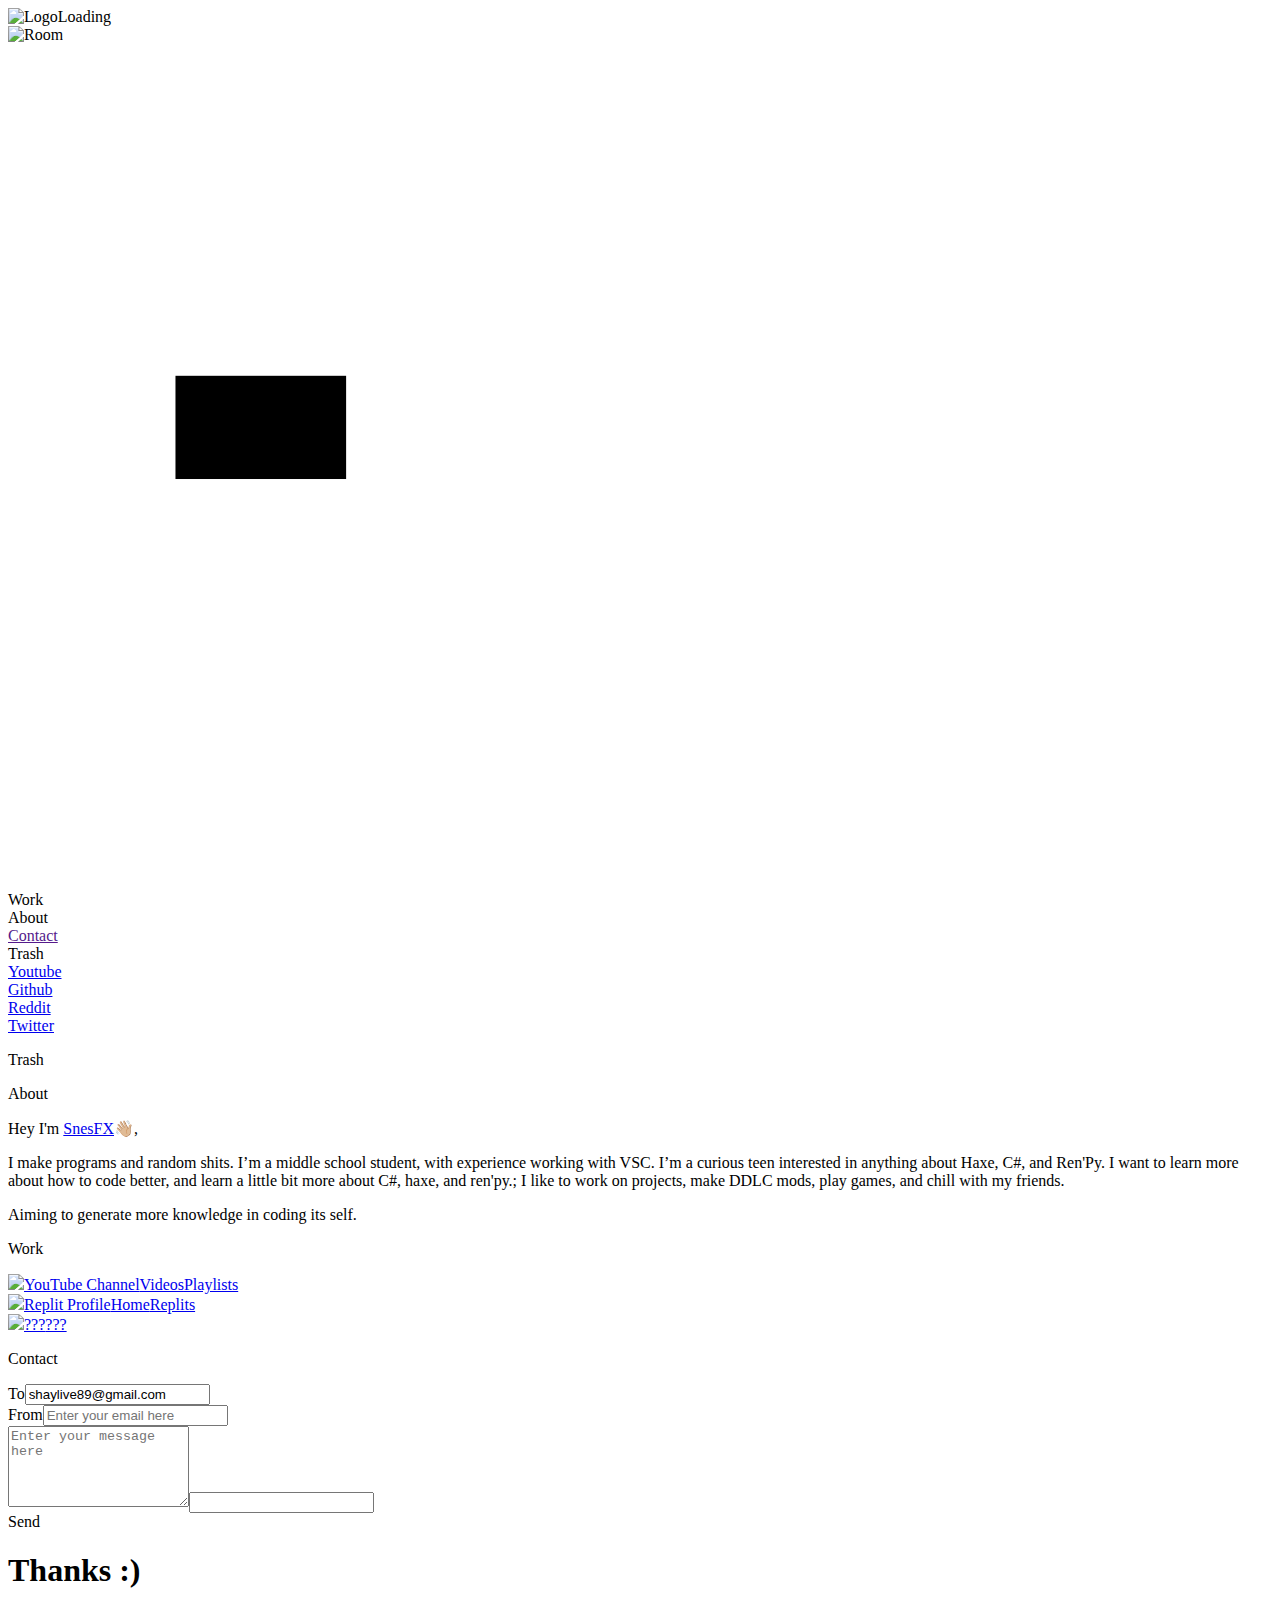
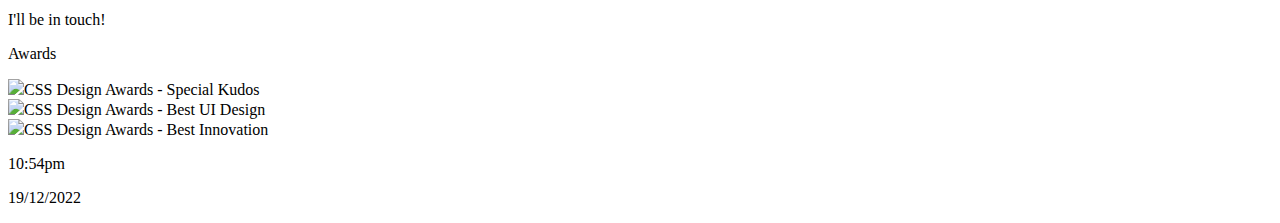
==== commit beaf037b: "Update index.html" ====
--- a/index.html
+++ b/index.html
@@ -3,12 +3,12 @@
 <head>
     <meta name="viewport" content="width=device-width, initial-scale=1">
     <meta charset="UTF-8">
-    <meta name="description" content="Ty/Zero's stupid website">
+    <meta name="description" content="SnesFX's stupid website">
     <meta property="og:image" content="https://i.imgur.com/OEh1e7t.gif" />
     <meta name="theme-color" content="#2c94a4">
     <meta name="keywords" content="Deez, Ty">
     <meta name="viewport" content="initial-scale=1.0, maximum-scale=1.0, user-scalable=no">
-    <title>Ty_1991</title>
+    <title>SnesFX</title>
     <link rel="icon" href="favicon.ico">
     <link rel="stylesheet" href="css/styles.min.css">
     <script async src="https://www.googletagmanager.com/gtag/js?id=UA-118887921-1"></script>
@@ -66,7 +66,7 @@
                 </div>
                 <div class="window-body about-body">
                     <div class="clearfix"></div>
-                    <p>Hey I'm <a href="https://github.com/@zero0xx" target="_blank" rel="noopener">Tyler/Zero</a>👋🏼,</p>
+                    <p>Hey I'm <a href="https://github.com/@zero0xx" target="_blank" rel="noopener">SnesFX</a>👋🏼,</p>
                     <p>I make programs and random shits. I’m a middle school student, with experience working with VSC.
 
 I’m a curious teen interested in anything about Haxe, C#, and Ren'Py. I want to learn more about how to code better, and learn a little bit more about C#, haxe, and ren'py.; I like to work on projects, make DDLC mods, play games, and chill with my friends.</p>
@@ -81,7 +81,7 @@
                 </div>
                 <div class="window-body work-body">
                     <div class="work-item">
-                        <a class="work-link-1" href="https://youtube.com/@Ty_1991" target="_blank"> <img src="img/youtube.png"><span class="name">YouTube Channel</y></span><span class="language two no-left-margin">Videos</span><span class="language two">Playlists</span></a>
+                        <a class="work-link-1" href="https://youtube.com/@Ty_Dev" target="_blank"> <img src="img/youtube.png"><span class="name">YouTube Channel</y></span><span class="language two no-left-margin">Videos</span><span class="language two">Playlists</span></a>
                     </div>
                     <div class="work-item">
                         <a class="work-link-1" href="https://replit.com/@Zero0xx" target="_blank"> <img src="img/replit.png"><span class="name">Replit Profile</span><span class="language two no-left-margin">Home</span><span class="language two">Replits</span></a>
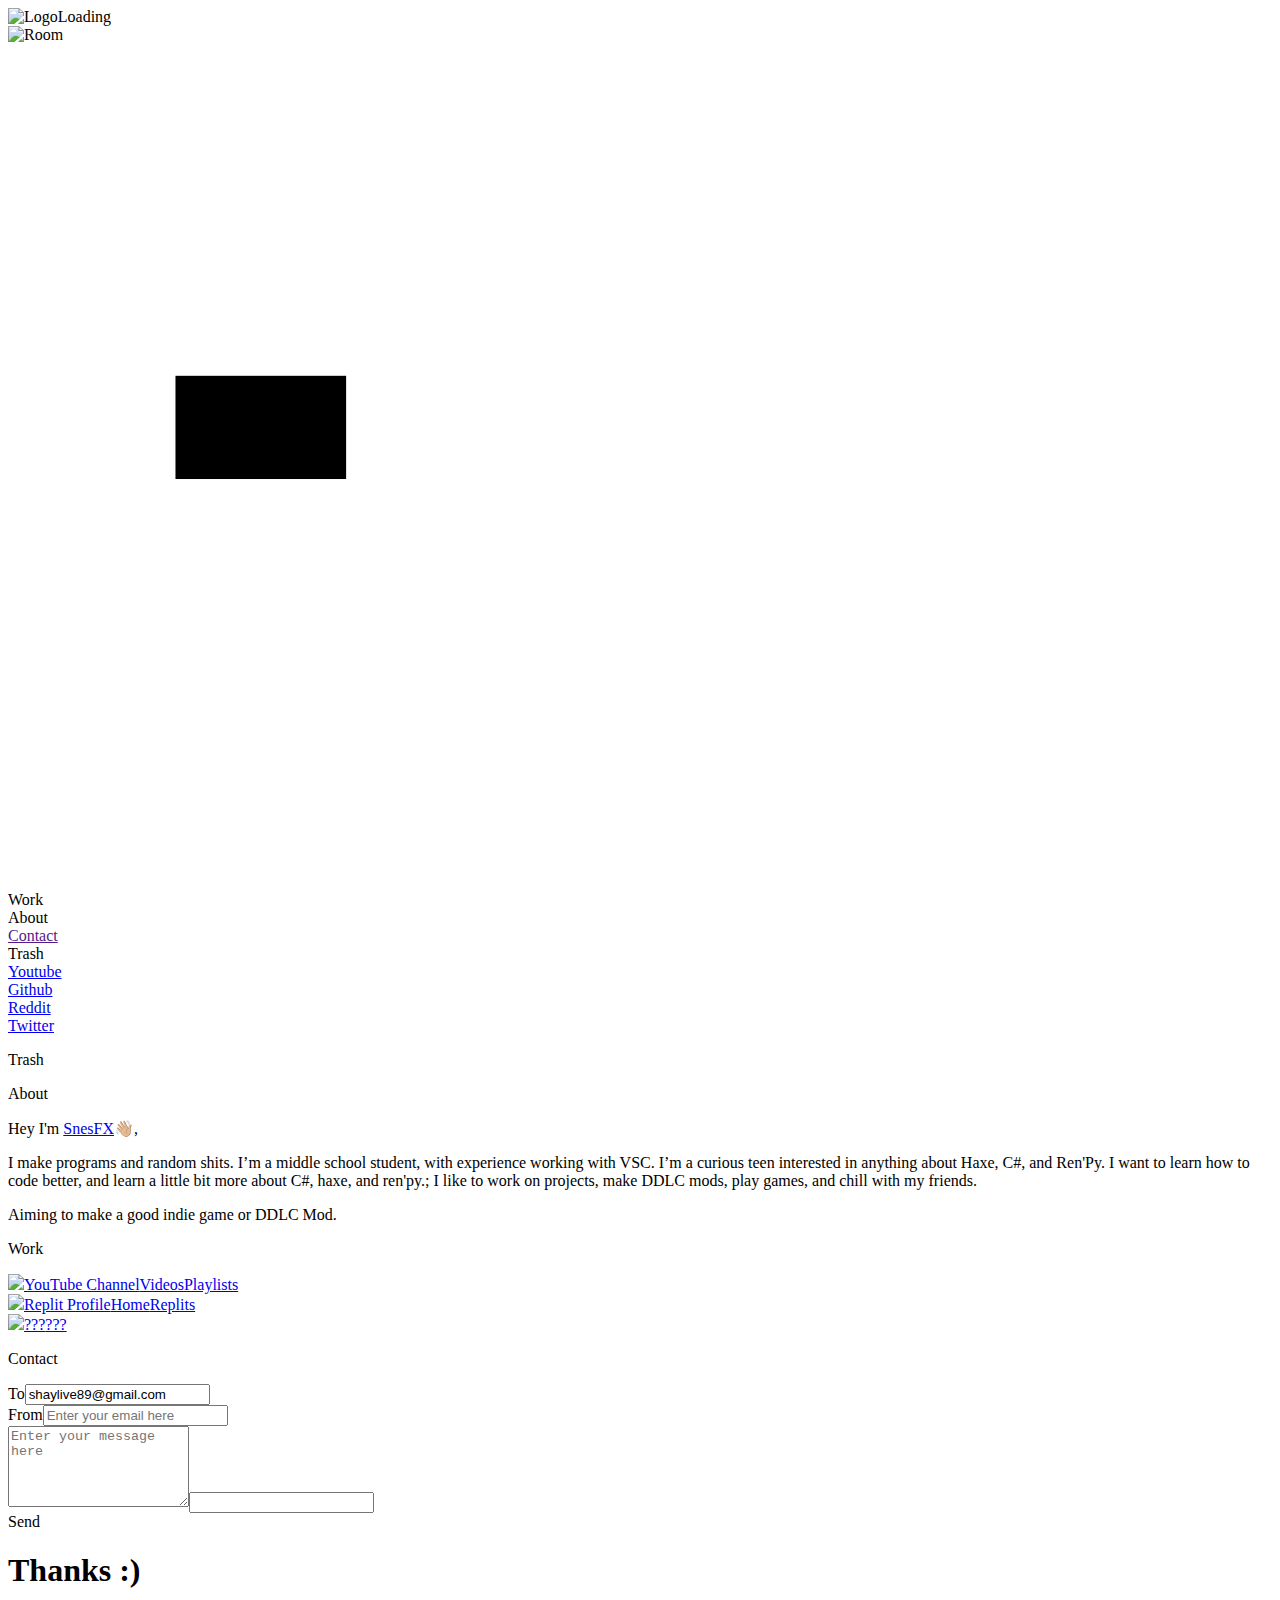
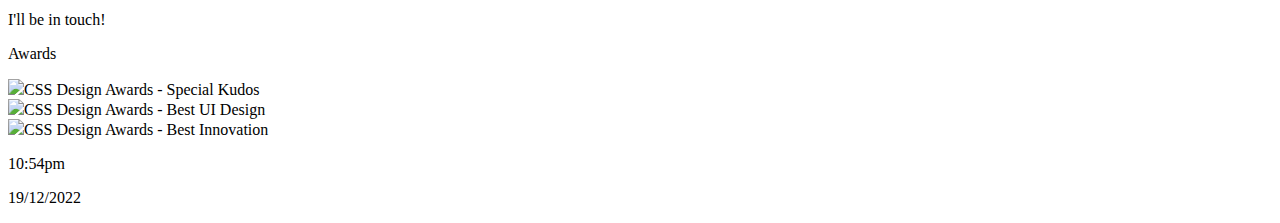
==== commit 2753c6cb: "Update index.html" ====
--- a/index.html
+++ b/index.html
@@ -41,9 +41,9 @@
                     </i><span></span></div>
             </div>
             <div class="apps social">
-                <div class="app-icon social"><a href="https://www.youtube.com/@ty_1991" target="_blank" rel="noopener"><i class="fa fa-youtube fa-2x"></i><span>Youtube</span></a></div>
+                <div class="app-icon social"><a href="https://www.youtube.com/@Ty_Dev" target="_blank" rel="noopener"><i class="fa fa-youtube fa-2x"></i><span>Youtube</span></a></div>
                 <div class="clearfix"></div>
-                <div class="app-icon social"><a href="https://github.com/zero0xx" target="_blank" rel="noopener"><i class="fa fa-github fa-2x"></i><span>Github</span></a></div>
+                <div class="app-icon social"><a href="https://github.com/snesfx" target="_blank" rel="noopener"><i class="fa fa-github fa-2x"></i><span>Github</span></a></div>
                 <div class="clearfix"></div>
                 <div class="app-icon social"><a href="https://www.reddit.com/user/TylerTehIdiot/" target="_blank" rel="noopener"><i class="fa fa-reddit fa-2x"></i><span>Reddit</span></a></div>
                 <div class="clearfix"></div>
@@ -66,12 +66,12 @@
                 </div>
                 <div class="window-body about-body">
                     <div class="clearfix"></div>
-                    <p>Hey I'm <a href="https://github.com/@zero0xx" target="_blank" rel="noopener">SnesFX</a>👋🏼,</p>
+                    <p>Hey I'm <a href="https://github.com/@snesfx" target="_blank" rel="noopener">SnesFX</a>👋🏼,</p>
                     <p>I make programs and random shits. I’m a middle school student, with experience working with VSC.
 
-I’m a curious teen interested in anything about Haxe, C#, and Ren'Py. I want to learn more about how to code better, and learn a little bit more about C#, haxe, and ren'py.; I like to work on projects, make DDLC mods, play games, and chill with my friends.</p>
+I’m a curious teen interested in anything about Haxe, C#, and Ren'Py. I want to learn how to code better, and learn a little bit more about C#, haxe, and ren'py.; I like to work on projects, make DDLC mods, play games, and chill with my friends.</p>
                     <p> </p>
-                    <p>Aiming to generate more knowledge in coding its self.</p>
+                    <p>Aiming to make a good indie game or DDLC Mod.</p>
                 </div>
             </div>
             <div class="explorer-window work-explorer" tabindex="0">
